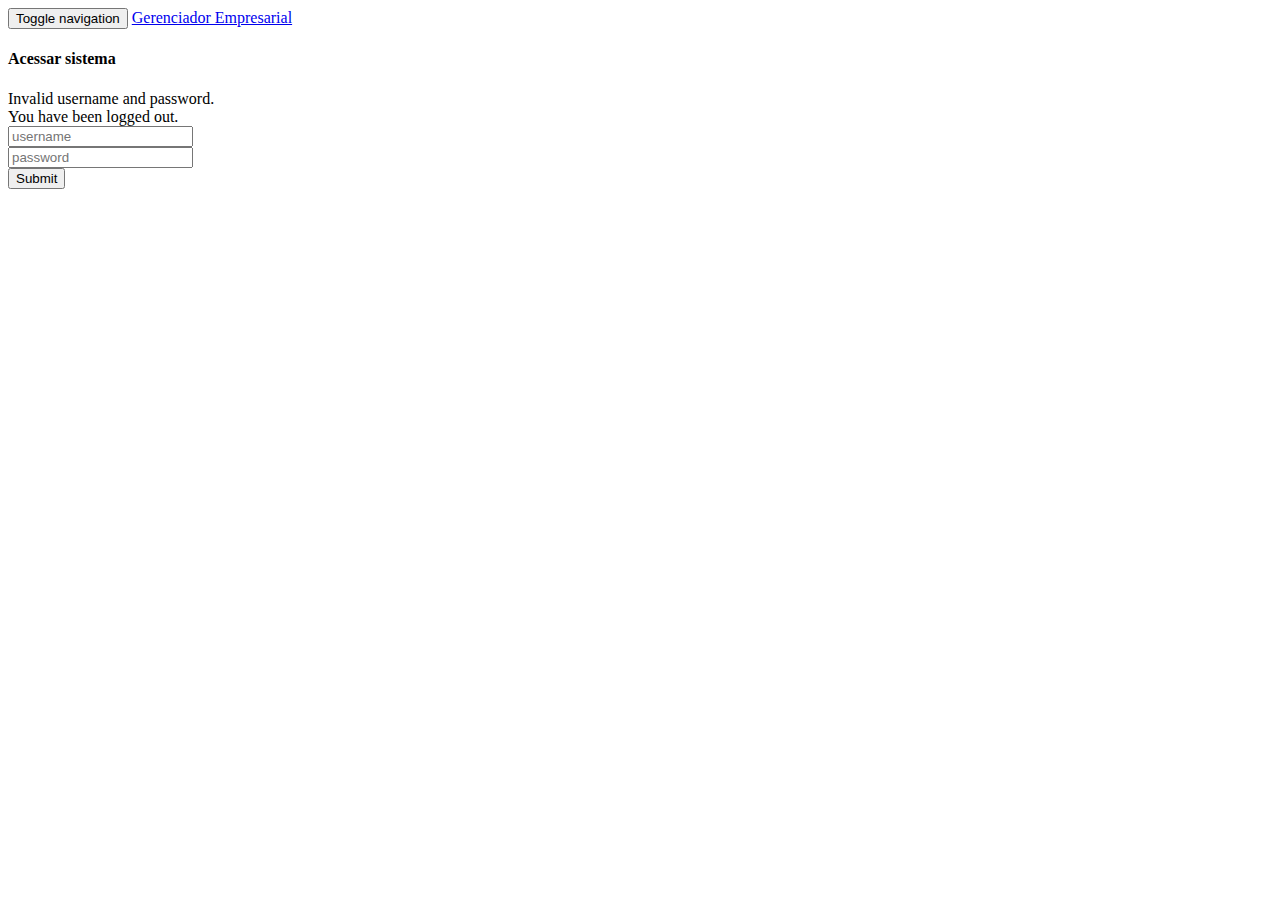
==== src/main/resources/templates/login.html @ bcca048b "Push initial project" ====
<html xmlns="http://www.w3.org/1999/xhtml" xmlns:th="http://www.thymeleaf.org"
      xmlns:sec="http://www.thymeleaf.org/thymeleaf-extras-springsecurity3">
    <head>
	
	    <title>Gerenciador Empresarial</title>

		<link th:href="@{css/bootstrap.min.css}" href="/public/css/bootstrap.min.css" rel="stylesheet" media="screen"></link>
		      
		<link th:href="@{css/sb-admin.css}" href="/public/css/sb-admin.css" rel="stylesheet" media="screen"></link>
		 
	</head>
    <body>
	    <div id="wrapper">
	
	        <!-- Navigation -->
	        <nav class="navbar navbar-inverse navbar-fixed-top" role="navigation">
	            <!-- Brand and toggle get grouped for better mobile display -->
	            <div class="navbar-header">
	                <button type="button" class="navbar-toggle" data-toggle="collapse" data-target=".navbar-ex1-collapse">
	                    <span class="sr-only">Toggle navigation</span>
	                    <span class="icon-bar"></span>
	                    <span class="icon-bar"></span>
	                    <span class="icon-bar"></span>
	                </button>
	                <a class="navbar-brand" href="index.html">Gerenciador Empresarial</a>
	            </div>
	        </nav>
	
	<!-- 		 <div class="container" ng-app="companyManagement" ng-controller="loginController"> -->
			    <div class="container">
			    <div class="row">
			        <form th:action="@{/login}" method="post">
			            <div class="col-md-offset-5 col-md-4">
				            <div class="form-login">
					            <h4>Acessar sistema</h4>
					            <div th:if="${param.error}">
						            Invalid username and password.
						        </div>
						        <div th:if="${param.logout}">
						            You have been logged out.
						        </div>
					            <input type="text" id="userName" name="username" class="form-control input-sm chat-input" placeholder="username" />
					            <br/>
					            <input type="password" id="userPassword" name="password" class="form-control input-sm chat-input" placeholder="password" />
					            <br/>
					            <div class="wrapper">
						            <span class="group-btn">
						            	<input type="submit" class="btn btn-primary btn-md"/>     
			<!-- 			                <a href="#" class="btn btn-primary btn-md">login <i class="fa fa-sign-in"></i></a> -->
						            </span>
					            </div>
				            </div>
				        
				        </div>
			        </form>
		        </div>
			</div>
		    
		</div>

		<!-- jQuery -->
		<script th:src="@{js/jquery.js}" src="/public/js/jquery.js" type="application/javascript" ></script>
		
		<!-- Bootstrap Core JavaScript -->
		<script th:src="@{js/bootstrap.min.js}" src="/public/js/bootstrap.min.js" type="application/javascript"></script>
		
		<script th:src="@{js/angular.min.js}" src="/public/js/angular.min.js"></script>
		<script th:src="@{js/ui-bootstrap-tpls-1.3.3.min.js}" src="/public/js/ui-bootstrap-tpls-1.3.3.min.js" type="application/javascript"></script>
		<script th:src="@{js/app/controller/loginController.js}" src="/public/js/app/controller/loginController.js" type="application/javascript"></script>	
		
    </body>
</html>
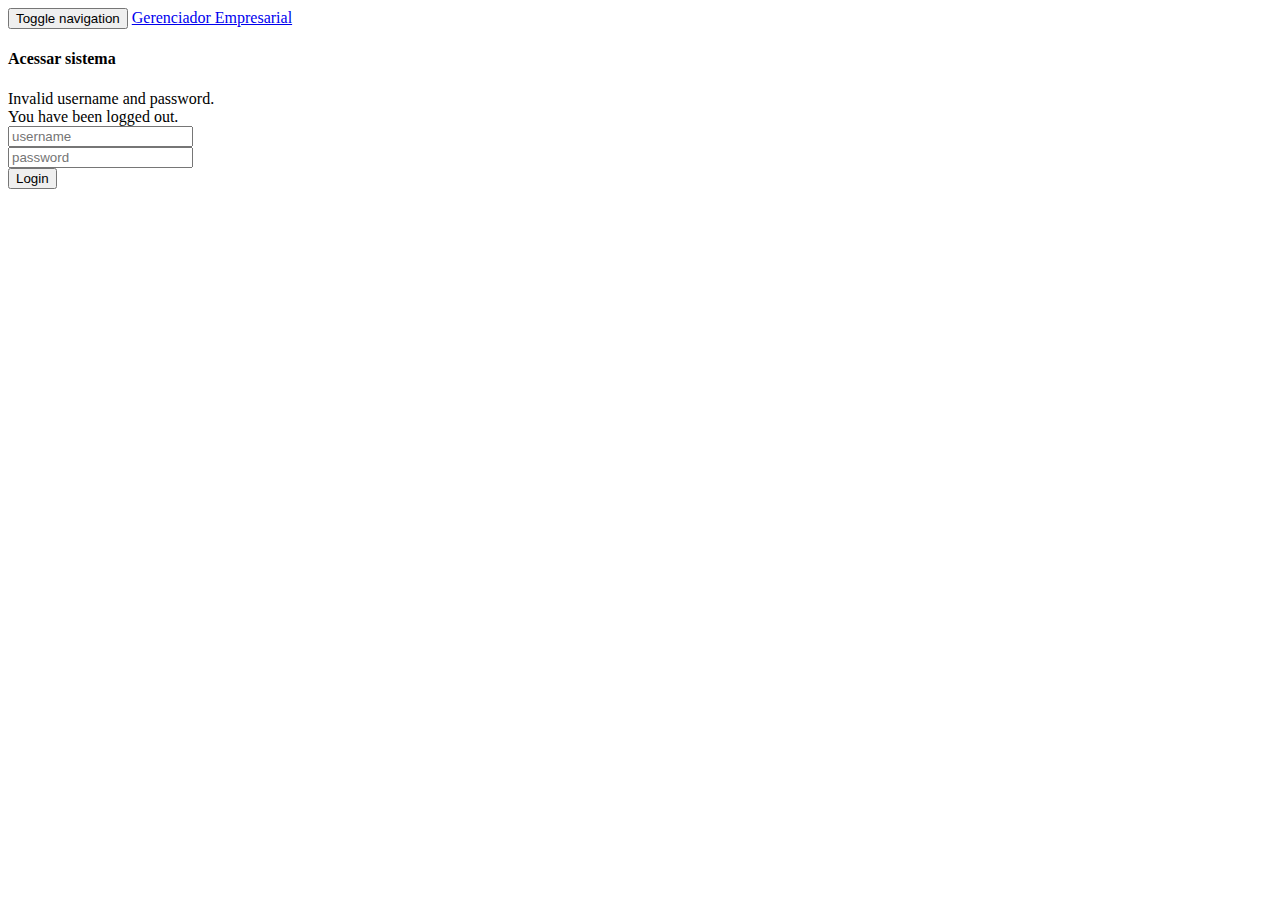
==== commit 4e6ccc03: "add feature Employee" ====
--- a/src/main/resources/templates/login.html
+++ b/src/main/resources/templates/login.html
@@ -46,7 +46,7 @@
 					            <br/>
 					            <div class="wrapper">
 						            <span class="group-btn">
-						            	<input type="submit" class="btn btn-primary btn-md"/>     
+						            	<input type="submit" class="btn btn-primary btn-md" value="Login"/>     
 			<!-- 			                <a href="#" class="btn btn-primary btn-md">login <i class="fa fa-sign-in"></i></a> -->
 						            </span>
 					            </div>
